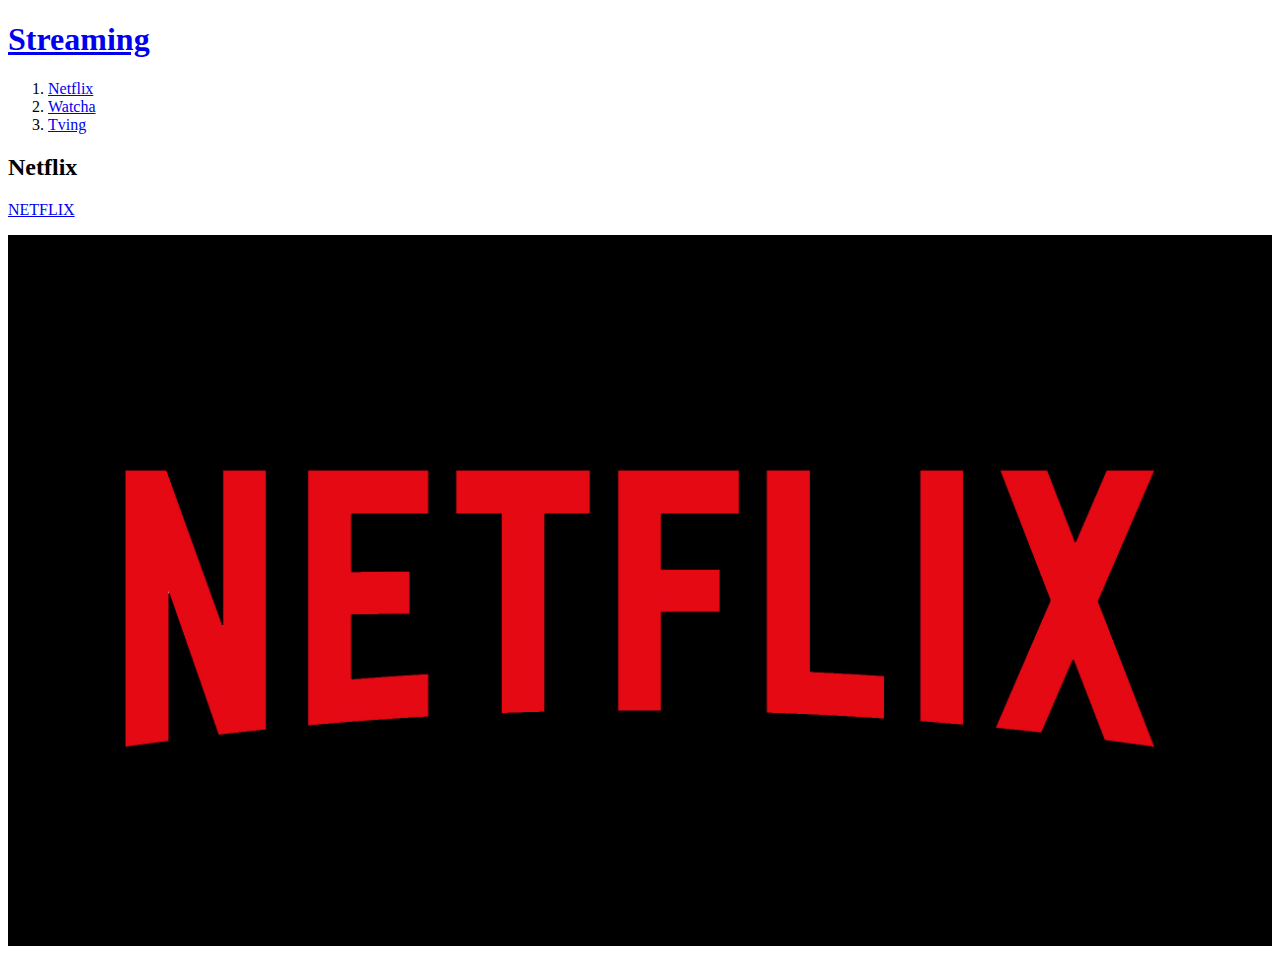
==== 1.html @ 3c4f93e3 "first version" ====
<!doctype html>
<html>
<head>
  <title>Streaming - NETFLIX</title>
  <meat charset="utf-8">
</head>

<body>
  <h1><a href="index.html">Streaming</a></h1>
  <ol>
    <li><a href="1.html">Netflix</a></li>
    <li><a href="2.html">Watcha</a></li>
    <li><a href="3.html">Tving</a></li>
  </ol>
  <h2>Netflix</h2>
  <p><a href="https://www.netflix.com"target="_blank" title="NETFLIX SITE">NETFLIX</a></p>
  <img src="netflix.jpg" width="100%">
</body>
</html>
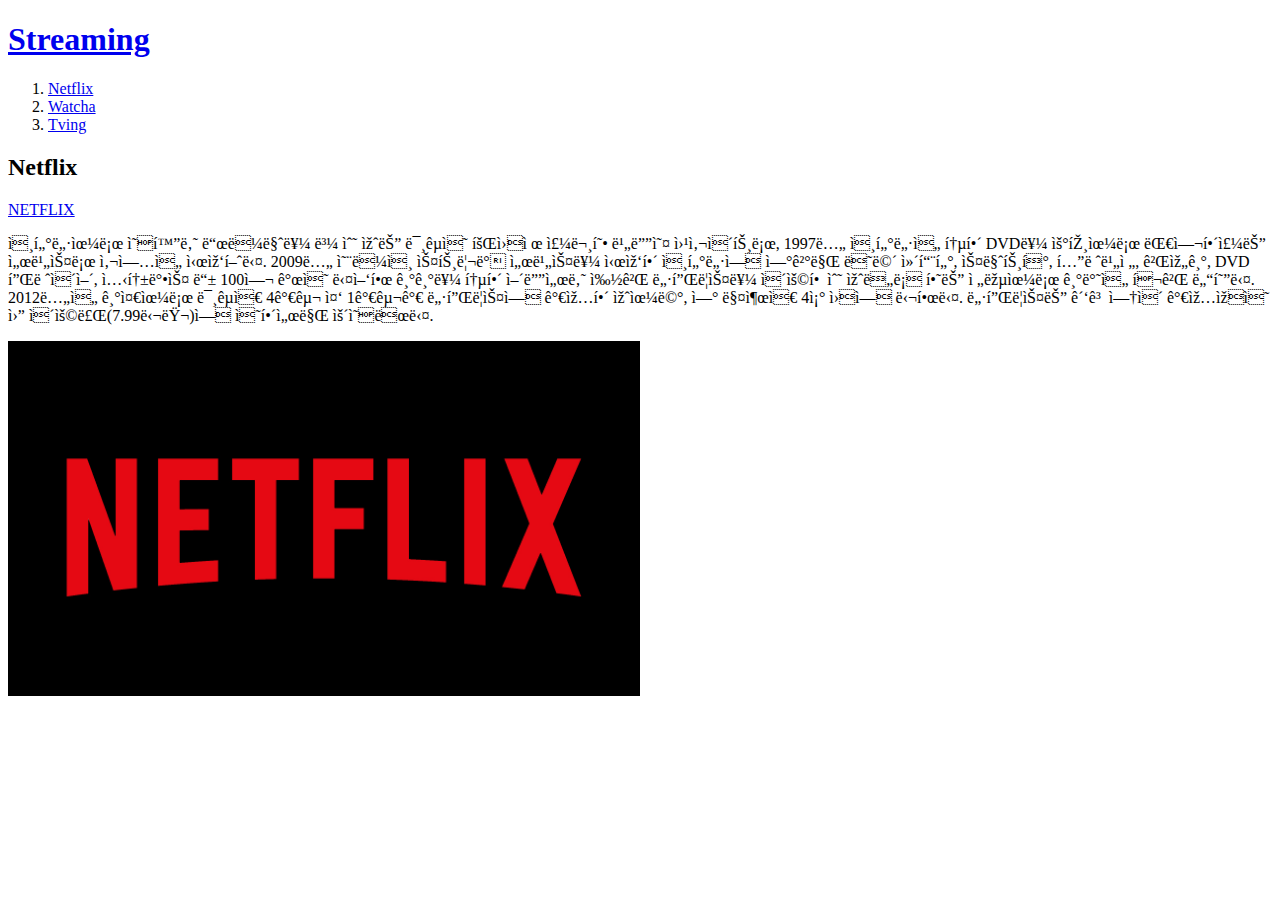
==== commit cd5fbced: "css" ====
--- a/1.html
+++ b/1.html
@@ -3,17 +3,26 @@
 <head>
   <title>Streaming - NETFLIX</title>
   <meat charset="utf-8">
+<link rel="stylesheet" href="style.css">
 </head>
-
 <body>
   <h1><a href="index.html">Streaming</a></h1>
-  <ol>
-    <li><a href="1.html">Netflix</a></li>
-    <li><a href="2.html">Watcha</a></li>
-    <li><a href="3.html">Tving</a></li>
-  </ol>
-  <h2>Netflix</h2>
-  <p><a href="https://www.netflix.com"target="_blank" title="NETFLIX SITE">NETFLIX</a></p>
-  <img src="netflix.jpg" width="100%">
+  <div id="grid">
+    <ol>
+      <li><a href="1.html" id="active">Netflix</a></li>
+      <li><a href="2.html">Watcha</a></li>
+      <li><a href="3.html">Tving</a></li>
+    </ol>
+    <div id="article">
+      <h2>Netflix</h2>
+      <p>
+        <a href="https://www.netflix.com"target="_blank" title="NETFLIX SITE">NETFLIX</a>
+      </p>
+      <p>
+        인터넷으로 영화나 드라마를 볼 수 있는 미국의 회원제 주문형 비디오 웹사이트로, 1997년 인터넷을 통해 DVD를 우편으로 대여해주는 서비스로 사업을 시작했다. 2009년 온라인 스트리밍 서비스를 시작해 인터넷에 연결만 되면 컴퓨터, 스마트폰, 텔레비전, 게임기, DVD 플레이어, 셋톱박스 등 100여 개의 다양한 기기를 통해 어디서나 쉽게 넷플릭스를 이용할 수 있도록 하는 전략으로 기반을 크게 넓혔다. 2012년을 기준으로 미국은 4가구 중 1가구가 넷플릭스에 가입해 있으며, 연 매출은 4조 원에 달한다. 넷플릭스는 광고 없이 가입자의 월 이용료(7.99달러)에 의해서만 운영된다.
+      </p>
+      <img src="netflix.jpg" width="50%">
+    </div>
+  </div>
 </body>
 </html>
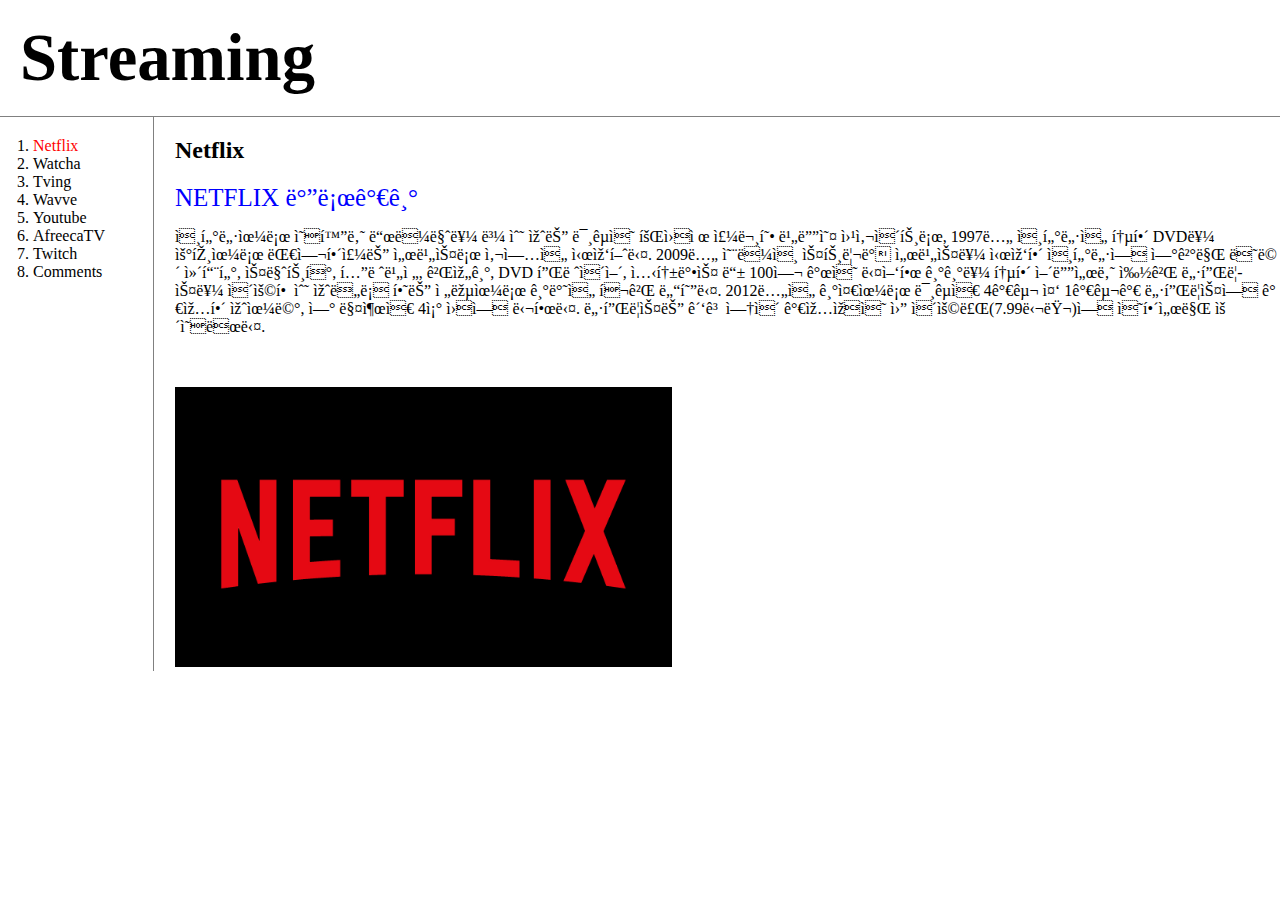
==== commit 4fe0906f: "final(html,css)" ====
--- a/1.html
+++ b/1.html
@@ -12,16 +12,22 @@
       <li><a href="1.html" id="active">Netflix</a></li>
       <li><a href="2.html">Watcha</a></li>
       <li><a href="3.html">Tving</a></li>
+      <li><a href="4.html">Wavve</a></li>
+      <li><a href="5.html">Youtube</a></li>
+      <li><a href="6.html">AfreecaTV</a></li>
+      <li><a href="7.html">Twitch</a></li>
+      <li><a href="8.html">Comments</a></li>
     </ol>
     <div id="article">
       <h2>Netflix</h2>
       <p>
-        <a href="https://www.netflix.com"target="_blank" title="NETFLIX SITE">NETFLIX</a>
+        <a href="https://www.netflix.com"target="_blank" title="NETFLIX SITE" id="link">NETFLIX 바로가기</a>
       </p>
       <p>
         인터넷으로 영화나 드라마를 볼 수 있는 미국의 회원제 주문형 비디오 웹사이트로, 1997년 인터넷을 통해 DVD를 우편으로 대여해주는 서비스로 사업을 시작했다. 2009년 온라인 스트리밍 서비스를 시작해 인터넷에 연결만 되면 컴퓨터, 스마트폰, 텔레비전, 게임기, DVD 플레이어, 셋톱박스 등 100여 개의 다양한 기기를 통해 어디서나 쉽게 넷플릭스를 이용할 수 있도록 하는 전략으로 기반을 크게 넓혔다. 2012년을 기준으로 미국은 4가구 중 1가구가 넷플릭스에 가입해 있으며, 연 매출은 4조 원에 달한다. 넷플릭스는 광고 없이 가입자의 월 이용료(7.99달러)에 의해서만 운영된다.
       </p>
-      <img src="netflix.jpg" width="50%">
+      <img src="netflix.jpg" width="45%">
+      <iframe width="560" height="315" src="https://www.youtube.com/embed/vq9dP3w7H0w" title="YouTube video player" frameborder="0" allow="accelerometer; autoplay; clipboard-write; encrypted-media; gyroscope; picture-in-picture" allowfullscreen></iframe>
     </div>
   </div>
 </body>
--- a/style.css
+++ b/style.css
@@ -0,0 +1,43 @@
+body {
+  margin: 0;
+}
+a {
+  color : black;
+  text-decoration: none;
+}
+h1 {
+  font-size : 50pt;
+  text-align: left;
+  border-bottom:1px solid gray;
+  margin:0;
+  padding:20px;
+}
+#grid ol {
+  border-right: 1px solid gray;
+  width: 100px;
+  margin : 0;
+  padding: 20px;
+  padding-left: 33px;
+}
+#grid {
+  display: grid;
+  grid-template-columns: 150px 1fr;
+}
+#grid #article {
+  padding-left: 25px;
+}
+#active {
+  color : red;
+}
+#link {
+  color : blue;
+  font-size : 25px;
+}
+@media(max-width:800px){
+  #grid{
+    display : block;
+  }
+  ol {
+    border-right : none;
+  }
+}
